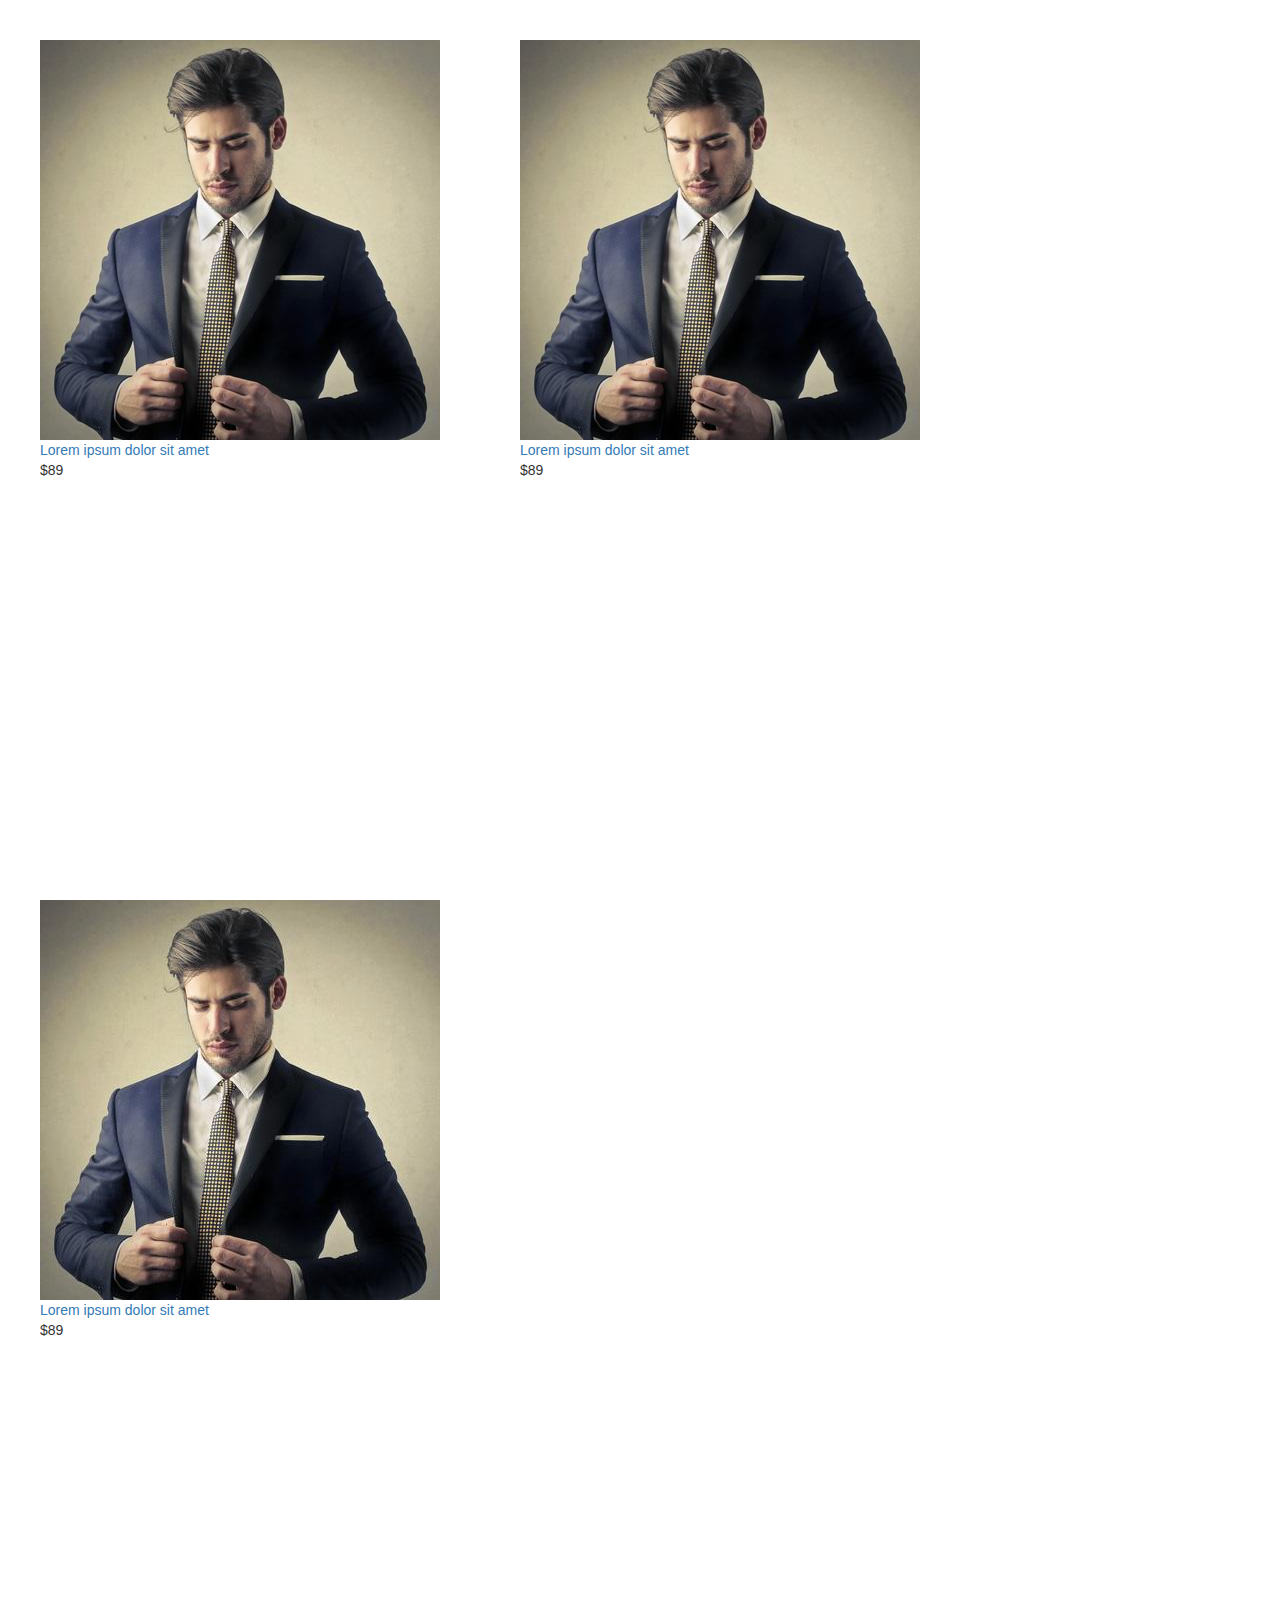
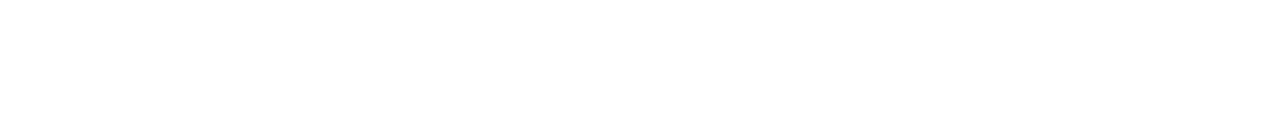
==== Bai_05/index.html @ f967cd00 "cao nhat lan 5" ====
<!DOCTYPE html>
<html lang="en">
<head>
	<meta charset="UTF-8">
	<meta name="viewport" content="width=device-width"> <!-- Dùng để kiểm tra responsive trên trình duyệt Chorm -->
	<title>Viết hiệu ứng một sản phẩm</title>
	<link rel="stylesheet" href="css/swiper.min.css">
	<!-- Bootstrap vr 3-->
  <link href="css/bootstrap.min.css" rel="stylesheet">
	<!-- font-awesome vr 5.2.0 -->
  <link rel="stylesheet" href="https://use.fontawesome.com/releases/v5.2.0/css/all.css" integrity="sha384-hWVjflwFxL6sNzntih27bfxkr27PmbbK/iSvJ+a4+0owXq79v+lsFkW54bOGbiDQ" crossorigin="anonymous">
  <!-- wow CSS -->
  <link rel="stylesheet" href="css/animate.css">
  <!-- wow JS -->
  <script src="js/wow.min.js"></script>
	<!-- jquery -->
	<script src="js/jquery.js"></script>
	<!-- style css  -->
	<link rel="stylesheet" href="css/style.css">
	<!-- main js -->
	<script language="javascript" src="js/main.js"></script>
</head>
<body>

<div class="motsanpham">
	<div class="khoisanpham">
		<a href="#" class="slideanh">
			<img src="img/11.jpg" alt="">
			<img src="img/12.jpg" alt="">
			<img src="img/13.jpg" alt="">
		</a>
		<span class="nutdieuhuong">
			<span class="trai"><i class="fa fa-chevron-left"></i></span>
			<span class="phai"><i class="fa fa-chevron-right"></i></span>
		</span>
		<span class="tienich">
			<span class="quickview"><i class="fa fa-eye"></i> Quick View</span>
			<span class="wishlist"><i class="fa fa-heart"></i> Wish List</span>
		</span> <!-- het khoisanpham -->
	</div>
	<div class="duoisp">
		<a href="#" class="tensp">Lorem ipsum dolor sit amet</a>
		<div class="gia">$89</div>
	</div>

	<div class="quickviewto">
		<i class="nutx fa fa-close">X</i>
		<img src="img/14.jpg" alt="">
		
	</div> <!-- het quickviewto -->
</div> <!-- het motsanpham -->

<div class="motsanpham">
	<div class="khoisanpham">
		<a href="#" class="slideanh">
			<img src="img/11.jpg" alt="">
			<img src="img/12.jpg" alt="">
			<img src="img/13.jpg" alt="">
		</a>
		<span class="nutdieuhuong">
			<span class="trai"><i class="fa fa-chevron-left"></i></span>
			<span class="phai"><i class="fa fa-chevron-right"></i></span>
		</span>
		<span class="tienich">
			<span class="quickview"><i class="fa fa-eye"></i> Quick View</span>
			<span class="wishlist"><i class="fa fa-heart"></i> Wish List</span>
		</span> <!-- het khoisanpham -->
	</div>
	<div class="duoisp">
		<a href="#" class="tensp">Lorem ipsum dolor sit amet</a>
		<div class="gia">$89</div>
	</div>

	<div class="quickviewto">
		<i class="nutx fa fa-close">X</i>
		<img src="img/11.jpg" alt="">
		
	</div> <!-- het quickviewto -->
</div> <!-- het motsanpham -->

<div class="motsanpham">
	<div class="khoisanpham">
		<a href="#" class="slideanh">
			<img src="img/11.jpg" alt="">
			<img src="img/12.jpg" alt="">
			<img src="img/13.jpg" alt="">
		</a>
		<span class="nutdieuhuong">
			<span class="trai"><i class="fa fa-chevron-left"></i></span>
			<span class="phai"><i class="fa fa-chevron-right"></i></span>
		</span>
		<span class="tienich">
			<span class="quickview"><i class="fa fa-eye"></i> Quick View</span>
			<span class="wishlist"><i class="fa fa-heart"></i> Wish List</span>
		</span> <!-- het khoisanpham -->
	</div>
	<div class="duoisp">
		<a href="#" class="tensp">Lorem ipsum dolor sit amet</a>
		<div class="gia">$89</div>
	</div>

	<div class="quickviewto">
		<i class="nutx fa fa-close">X</i>
		<img src="img/10.jpg" alt="">
		
	</div> <!-- het quickviewto -->
</div> <!-- het motsanpham -->


<div class="den"></div>

<!--Use swiper-->
<script src="js/swiper.min.js"></script>
<!-- Include all compiled plugins (below), or include individual files as needed -->
<script src="js/bootstrap.min.js"></script>
 
</body>
</html>
---- Bai_05/css/style.css ----
*{
    margin:0;
    padding: 0;
}

i.nutx.fa.fa-close:hover {
    color:  white;
}

i.nutx.fa.fa-close {
    float:  right;
    font-size:  30px;
    color:  red;
    cursor: pointer;
}

.quickviewto {
    position:  fixed;
    top: 10%;
    left:  30%;
    z-index:  10;
    opacity:  0;
    visibility:  hidden;
    transition: 0.5s;
}

.den {
    position:  fixed;
    background: #0000009e;
    width:  100%;
    height:  100%;
    top: 0;
    left:  0;
    z-index: 2;
    transition:  0.4s;
    opacity:  0;
    visibility:  hidden;
}

.khoisanpham:hover .wishlist {
    right:  0%;
}

.khoisanpham:hover .quickview {
    left:  0%;
}

.wishlist {
    position:  absolute;
    background:  #b1acacd1;
    right:  0;
    width:  50%;
    height:  40px;
    line-height:  40px;
    text-align:  center;
    color:  white;
    bottom:  0;
    z-index: 4;
    right:  -50%;
    transition:  0.4s;
    cursor: pointer;
}

.wishlist:hover{
    color: black;
}

.quickview {
    width:  50%;
    height:  40px;
    position:  absolute;
    background: #b1acacd1;
    bottom:  0;
    line-height:  40px;
    text-align:  center;
    z-index:  4;
    color:  white;
    /* padding: 0 5px; */
    transition:  0.4s;
    left: -50%;
    cursor: pointer;
}

.quickview:hover{
    color: black;
}

.tienich {
    width: 100%;
    height:  40px;
}

.khoisanpham:hover .phai {
    opacity:  1;
}

.khoisanpham:hover .trai {
    opacity: 1;
}

.nutdieuhuong .phai {
    position:  absolute;
    top: 0;
    left: 370px;
    width:  30px;
    height:  400px;
    line-height:  400px;
    background:  #ff000036;
    text-align:  center;
    font-size: 26px;
    color:  white;
    transition:  0.4s;
    opacity:  0;
    cursor: pointer; 
}

.nutdieuhuong .trai {
    z-index:  3;
    position:  absolute;
    top: 0;
    left:  0;
    width: 30px;
    height: 400px;
    background: #ff000036;
    line-height: 400px;
    font-size:  26px;
    text-align:  center;
    color:  white;
    transition:  0.4s;
    opacity:  0;
    cursor: pointer;
}

.slideanh img {
    height:  100%;
    position:  absolute;
}

.khoisanpham {
    width: 400px;
    height:  400px;
    display:  block;
    overflow:  hidden;
    position:  relative;
}

.motsanpham {
    width: 400px;
    height: 780px;
    float: left;
    margin: 40px;
}

.hienlen{
    opacity: 1;
    visibility: visible;
}
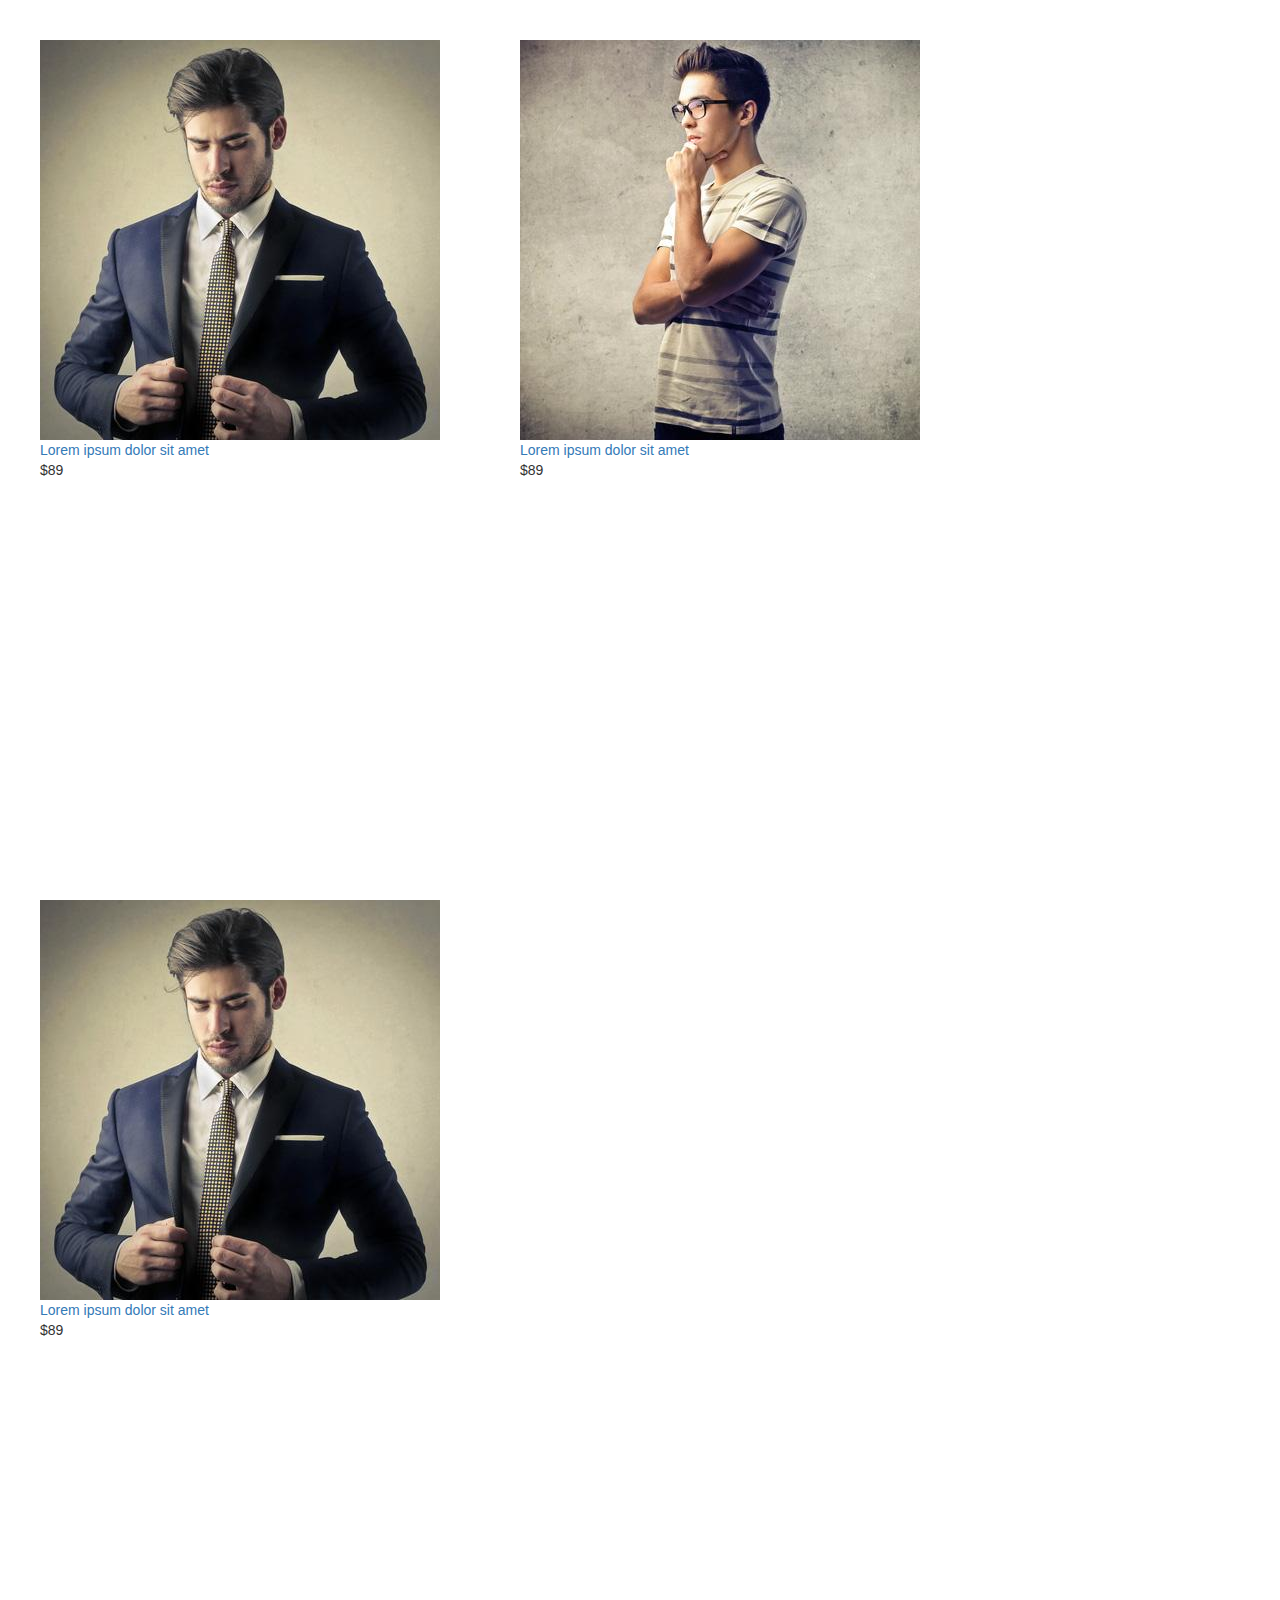
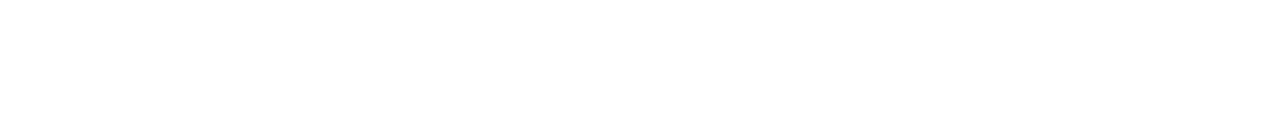
==== commit aee9690d: "cap nhat lan may quen roi" ====
--- a/Bai_05/index.html
+++ b/Bai_05/index.html
@@ -55,7 +55,7 @@
 		<a href="#" class="slideanh">
 			<img src="img/11.jpg" alt="">
 			<img src="img/12.jpg" alt="">
-			<img src="img/13.jpg" alt="">
+			
 		</a>
 		<span class="nutdieuhuong">
 			<span class="trai"><i class="fa fa-chevron-left"></i></span>
